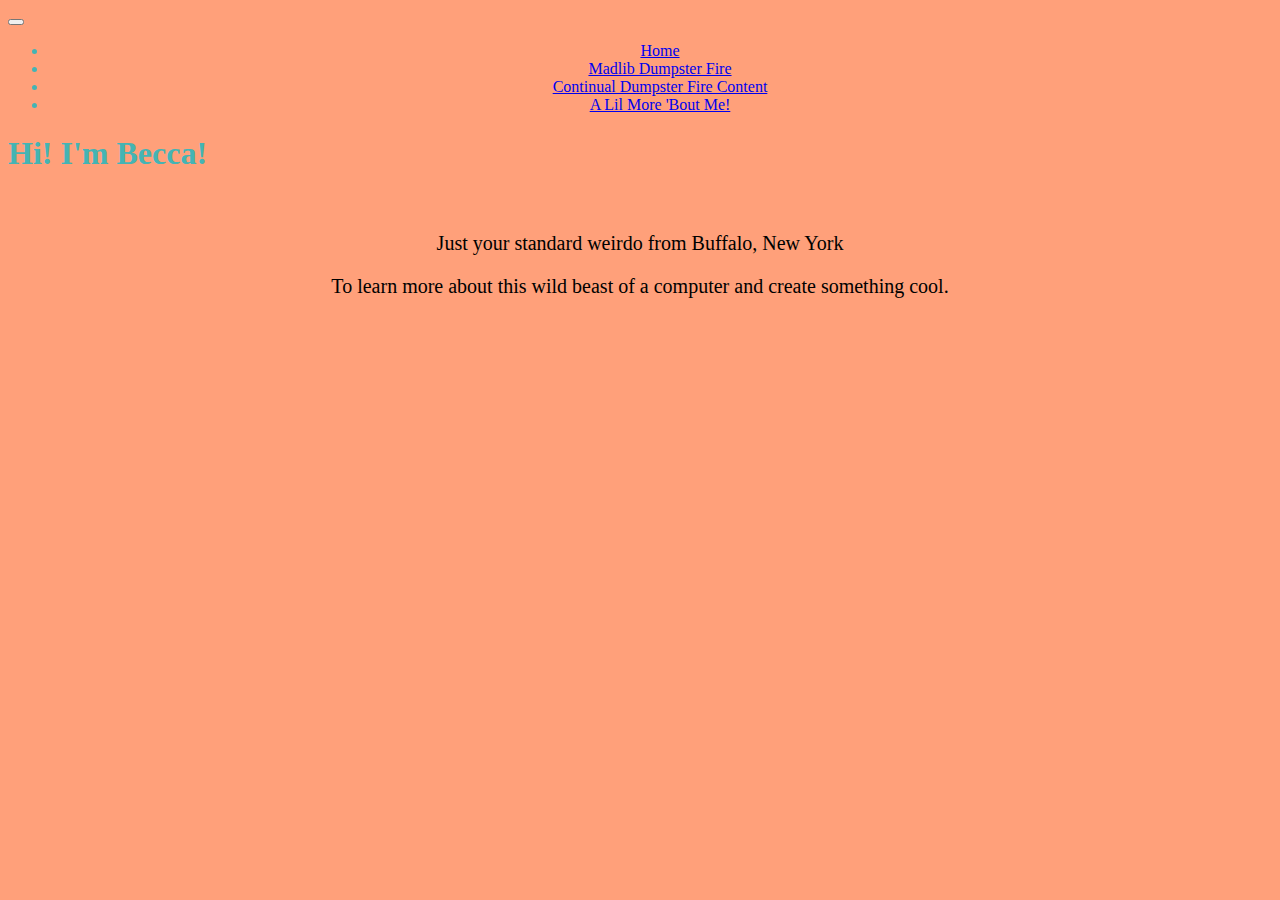
==== activewebsite/index.html @ 6f12f802 "Fooling around in bootstraps, reorganzing entire site" ====
<!DOCTYPE html>
<html>
<head>
    <link href="https://cdn.jsdelivr.net/npm/bootstrap@5.0.0-beta2/dist/css/bootstrap.min.css" rel="stylesheet"
		integrity="sha384-BmbxuPwQa2lc/FVzBcNJ7UAyJxM6wuqIj61tLrc4wSX0szH/Ev+nYRRuWlolflfl" crossorigin="anonymous">

	<meta name="viewport" content="width=device-width, initial-scale=1">
    <link href="mainstyle.css" type="text/css" rel="stylesheet">

    <title>About Me</title>
</head>
<body>
    <header class="header-outer">
		<div class="header-inner">
	<nav class="navbar navbar-expand-lg navbar-light bg-light">
		<button class="navbar-toggler" type="button" data-toggle="collapse" data-target="#navbarTogglerDemo01"
			aria-controls="navbarTogglerDemo01" aria-expanded="false" aria-label="Toggle navigation">
			<span class="navbar-toggler-icon"></span>
		</button>
		<div class="collapse navbar-collapse" id="navbarToggler">
			<a class="navbar-brand" href="index.html" </a>
			<ul class="navbar-nav mr-auto mt-2 mt-lg-0">
				<li class="nav-item active">
					<a class="nav-link" href="index.html">Home </a>
				</li>
				<li class="nav-item">
					<a class="nav-link" href="madlib2.php"> Madlib Dumpster Fire</a>
				</li>
				<li class="nav-item">
					<a class="nav-link" href="Rebecca_Baia.html">Continual Dumpster Fire Content</a>
				</li>
				<li class="nav-item">
					<a class="nav-link" href="aboutme.html">A Lil More 'Bout Me!</a>
				</li>
			</ul>
		</div>
	</nav>
</body>
<!-- <div id= top-navigation>
    <nav id= top-menu-nav>
        <ul id= top-menu class = nav>
            <li><a href='./aboutme.html'>About Me</a></li>
            <li><a href='./madlib2.php'>Check out my mad lib!</a></li>
            <li><a href='./Rebecca_Baia.html'>Linking this so i dont lose it</a></li>
        </ul>
    </nav>
</div> -->

<body>
    <h1 class= center>Hi! I'm Becca!</h1>
    </br>
    <div>
        <p>Just your standard weirdo from Buffalo, New York</p>
    </div>
    <div>
        <p> To learn more about this wild beast of a computer and create something cool. </p>
    </div>
</body>

</html>
---- activewebsite/mainstyle.css ----
body {
  color: rgb(68, 180, 180);
  background-color: lightsalmon;
}

p {
  font-family: verdana;
  font-size: 20px;
  text-align: center;
  color:black;
}

ul {
  text-align: center;
}
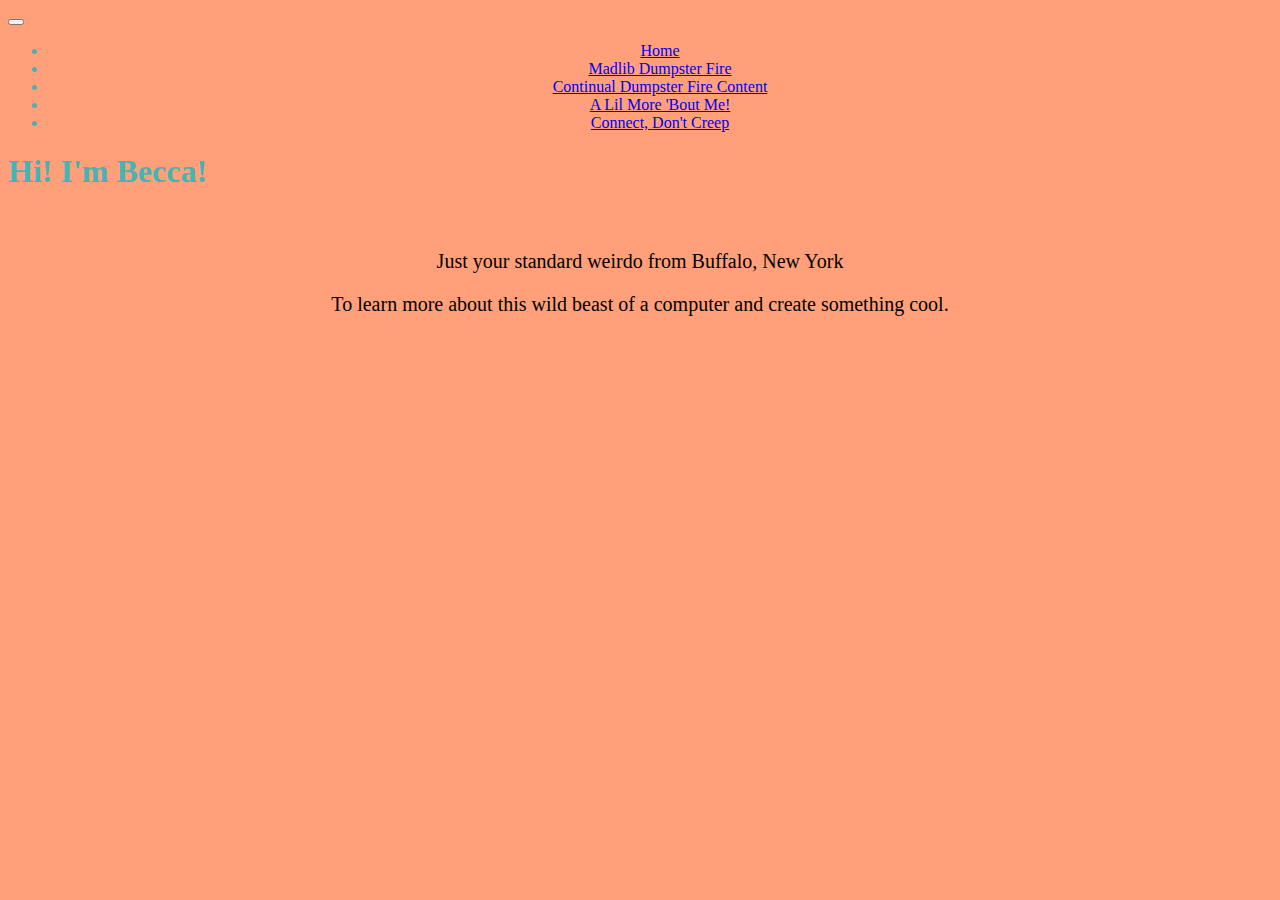
==== commit dea32ab9: "moved my form from group project to personal and added image for error page" ====
--- a/activewebsite/index.html
+++ b/activewebsite/index.html
@@ -31,6 +31,9 @@
 				</li>
 				<li class="nav-item">
 					<a class="nav-link" href="aboutme.html">A Lil More 'Bout Me!</a>
+				<li class="nav-item">
+					<a class="nav-link"  href="contactme.php">Connect, Don't Creep </a>
+					</li>  	
 				</li>
 			</ul>
 		</div>
